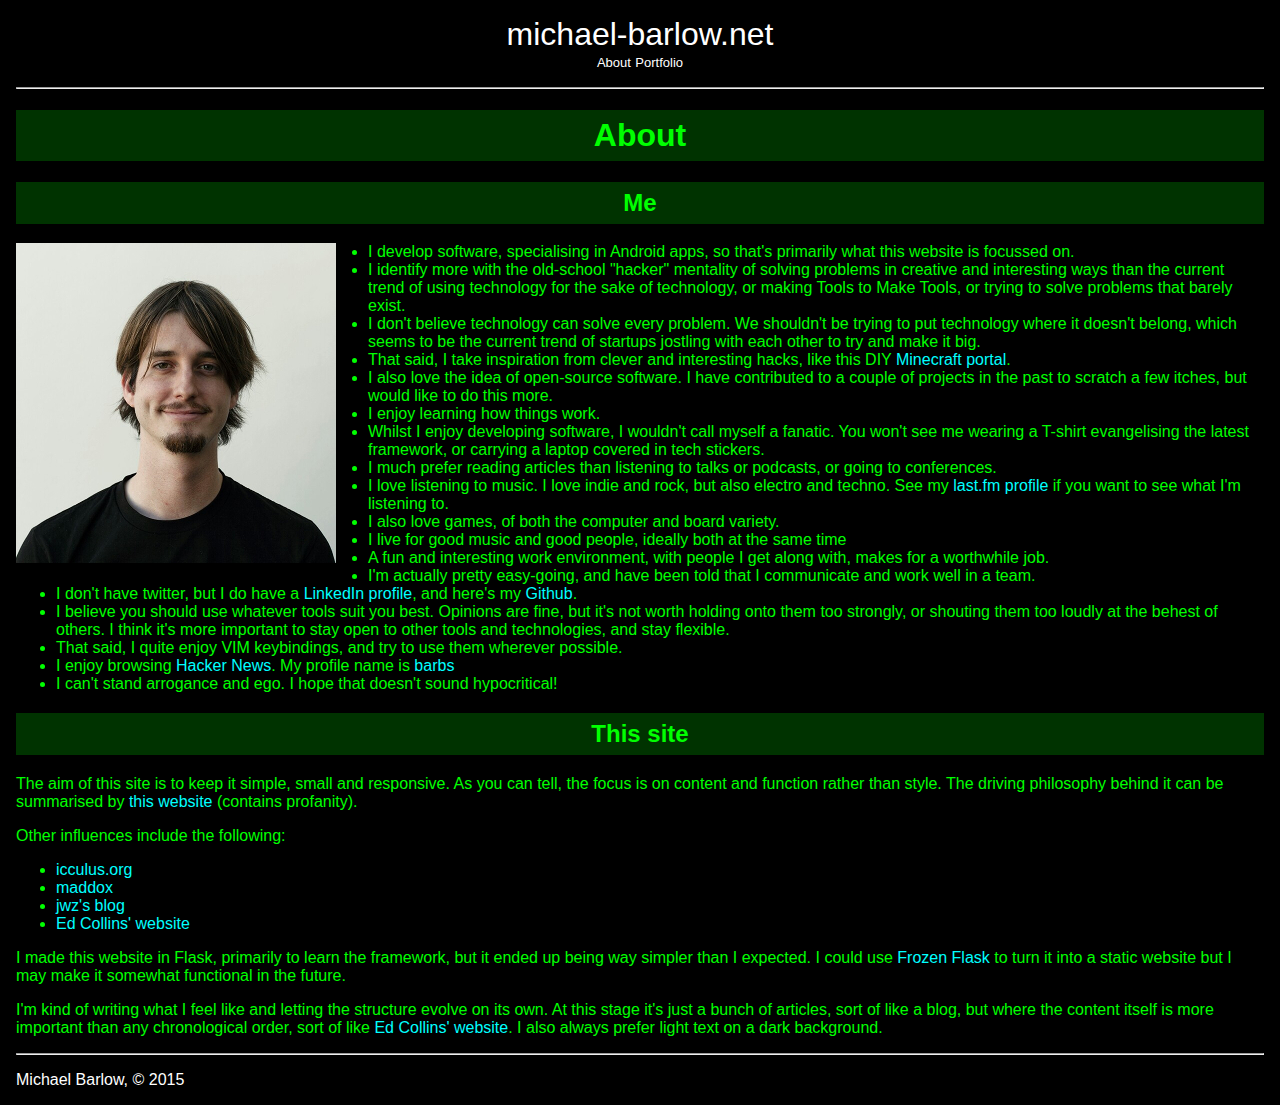
==== about/index.html @ a2168635 "First frozen-flasked version of website" ====
<!doctype html>
<html>
  <head>
    <title>michael-barlow.net -- Michael Barlow</title>
    <meta charset="utf-8">
    <meta http-equiv="X-UA-Compatible" content="IE=edge">
    <meta name="viewport" content="width=device-width, initial-scale=1">
    <meta name="robots" content="noindex">
    <link rel=stylesheet type=text/css href="/static/css/style.css" />
    <link rel=stylesheet type=text/css href="/static/css/hilite.css" />
    
    <script src="/static/js/jquery-1.11.0.min.js" type="text/javascript"></script>
    <script src="/static/js/bootstrap.min.js"></script>
    
  </head>

  <body>
      <p align="center">
      <font size="+3"><a style="color:white;" href="/">michael-barlow.net</a></font><br/>
      <font size="-1"><a style="color:white;" href="/about/">About</a></font>
      <font size="-1"><a style="color:white;" href="/portfolio/">Portfolio</a></font>
      <hr>
      </p>

      <div class="container">
          
    <h1>About</h1>
    <h2>Me</h2>
<p><div class="img-left">
    <img src="/static/images/me2015.jpg" alt="Sup"/>
</div></p>
<ul>
<li>I develop software, specialising in Android apps, so that's primarily what this website is focussed on.</li>
<li>I identify more with the old-school "hacker" mentality of solving problems in creative and interesting ways than the current trend of using technology for the sake of technology, or making Tools to Make Tools, or trying to solve problems that barely exist. </li>
<li>I don't believe technology can solve every problem. We shouldn't be trying to put technology where it doesn't belong, which seems to be the current trend of startups jostling with each other to try and make it big.</li>
<li>That said, I take inspiration from clever and interesting hacks, like this DIY <a href="https://spritesmods.com/?art=mcportal">Minecraft portal</a>.</li>
<li>I also love the idea of open-source software. I have contributed to a couple of projects in the past to scratch a few itches, but would like to do this more.</li>
<li>I enjoy learning how things work. </li>
<li>Whilst I enjoy developing software, I wouldn't call myself a fanatic. You won't see me wearing a T-shirt evangelising the latest framework, or carrying a laptop covered in tech stickers.</li>
<li>I much prefer reading articles than listening to talks or podcasts, or going to conferences.</li>
<li>I love listening to music. I love indie and rock, but also electro and techno. See my <a href="http://www.last.fm/user/marzzbar">last.fm profile</a> if you want to see what I'm listening to.</li>
<li>I also love games, of both the computer and board variety.</li>
<li>I live for good music and good people, ideally both at the same time</li>
<li>A fun and interesting work environment, with people I get along with, makes for a worthwhile job.</li>
<li>I'm actually pretty easy-going, and have been told that I communicate and work well in a team.</li>
<li>I don't have twitter, but I do have a <a href="au.linkedin.com/in/mbarlow7">LinkedIn profile</a>, and here's my <a href="https://github.com/michaelbarlow7/">Github</a>.</li>
<li>I believe you should use whatever tools suit you best. Opinions are fine, but it's not worth holding onto them too strongly, or shouting them too loudly at the behest of others. I think it's more important to stay open to other tools and technologies, and stay flexible.</li>
<li>That said, I quite enjoy VIM keybindings, and try to use them wherever possible.</li>
<li>I enjoy browsing <a href="http://news.ycombinator.com">Hacker News</a>. My profile name is <a href="https://news.ycombinator.com/user?id=barbs">barbs</a></li>
<li>I can't stand arrogance and ego. I hope that doesn't sound hypocritical!</li>
</ul>
<h2>This site</h2>
<p>The aim of this site is to keep it simple, small and responsive. As you can tell, the focus is on content and function rather than style. The driving philosophy behind it can be summarised by <a href="http://www.motherfuckingwebsite.com/">this website</a> (contains profanity).</p>
<p>Other influences include the following:</p>
<ul>
<li><a href="http://www.icculus.org/">icculus.org</a></li>
<li><a href="http://maddox.xmission.com/">maddox</a></li>
<li><a href="https://www.jwz.org/blog/">jwz's blog</a></li>
<li><a href="http://www.edcollins.com">Ed Collins' website</a></li>
</ul>
<p>I made this website in Flask, primarily to learn the framework, but it ended up being way simpler than I expected. I could use <a href="https://pythonhosted.org/Frozen-Flask/">Frozen Flask</a> to turn it into a static website but I may make it somewhat functional in the future.</p>
<p>I'm kind of writing what I feel like and letting the structure evolve on its own. At this stage it's just a bunch of articles, sort of like a blog, but where the content itself is more important than any chronological order, sort of like <a href="http://www.edcollins.com">Ed Collins' website</a>. I also always prefer light text on a dark background.</p>


          <footer>
              <hr />
              <p style="color:white;">Michael Barlow, &copy; 2015</p>
          </footer>
  </div>
  </body>
  </html>
---- static/css/style.css ----
/*
Theme Name: barbs
Theme URI: https://www.michael-barlow.net/
Discription: I dunno
Author: barbs
Version 1.0
Text Domain: barbs
*/

body {
    font-family:Arial;
    background:black;
    margin-left:1em;
    margin-right:1em;
    color:#0F0;
}

/* unvisited link */
a:link {
    color:#0FF;
    text-decoration: none;
}

/* visited link */
a:visited {
    color:#FF0;
}

/* mouse over link */
a:hover {
    color:white
}

h1{
    text-align:center;
    color:#0f0;
    background-color:#030;
    padding-top:5pt;
    padding-bottom:5pt;
}

h2{
    clear: both;
    text-align:center;
    color:#0F0;
    background-color:#030;
    padding-top:5pt;
    padding-bottom:5pt;
}

h3{
    text-align:center;
    color:#0F0;
    background-color:#030;
    padding-top:5pt;
    padding-bottom:5pt;
}

h4{
    text-align:center;
    color:#0F0;
    background-color:#030;
    padding-top:5pt;
    padding-bottom:5pt;
}

h5{
    text-align:center;
    color:#0F0;
    background-color:#030;
    padding-top:5pt;
    padding-bottom:5pt;
}

h6{
    text-align:center;
    color:#0F0;
    background-color:#030;
    padding-top:5pt;
    padding-bottom:5pt;
}

/* This styles the code blocks */
pre{
    padding-left: 3em;
    color:#0A0;
    white-space:pre-wrap;
}

blockquote {
    color:#0A0;
    font-style: italic;
    border-left:2px solid;
    padding-left:1em
}

.img-right{
    float:right;
    margin:0px 1em 1em 0px;
    padding-left:1em;
}

.img-left{
    float:left;
    margin:0px 1em 1em 0px;
    padding-right:1em;
}
---- static/css/hilite.css ----
.highlight {
	background: #040400;
	color: #FFFFFF;
}

.highlight span.selection { color: #323232; }
.highlight span.gp { color: #9595FF; }
.highlight span.vi { color: #9595FF; }
.highlight span.kn { color: #00C0D1; }
.highlight span.cp { color: #AEE674; }
.highlight span.caret { color: #FFFFFF; }
.highlight span.no { color: #AEE674; }
.highlight span.s2 { color: #BBFB8D; }
.highlight span.nb { color: #A7FDB2; }
.highlight span.nc { color: #C2ABFF; }
.highlight span.nd { color: #AEE674; }
.highlight span.s { color: #BBFB8D; }
.highlight span.nf { color: #AEE674; }
.highlight span.nx { color: #AEE674; }
.highlight span.kp { color: #00C0D1; }
.highlight span.nt { color: #C2ABFF; }
.highlight span.s1 { color: #BBFB8D; }
.highlight span.bg { color: #040400; }
.highlight span.kt { color: #00C0D1; }
.highlight span.support_function { color: #81B864; }
.highlight span.ow { color: #EBE1B4; }
.highlight span.mf { color: #A1FF24; }
.highlight span.bp { color: #9595FF; }
.highlight span.fg { color: #FFFFFF; }
.highlight span.c1 { color: #3379FF; }
.highlight span.kc { color: #9595FF; }
.highlight span.c { color: #3379FF; }
.highlight span.sx { color: #BBFB8D; }
.highlight span.kd { color: #00C0D1; }
.highlight span.ss { color: #A1FF24; }
.highlight span.sr { color: #BBFB8D; }
.highlight span.mo { color: #A1FF24; }
.highlight span.mi { color: #A1FF24; }
.highlight span.mh { color: #A1FF24; }
.highlight span.o { color: #EBE1B4; }
.highlight span.si { color: #DA96A3; }
.highlight span.sh { color: #BBFB8D; }
.highlight span.na { color: #AEE674; }
.highlight span.sc { color: #BBFB8D; }
.highlight span.k { color: #00C0D1; }
.highlight span.se { color: #DA96A3; }
.highlight span.sd { color: #54F79C; }
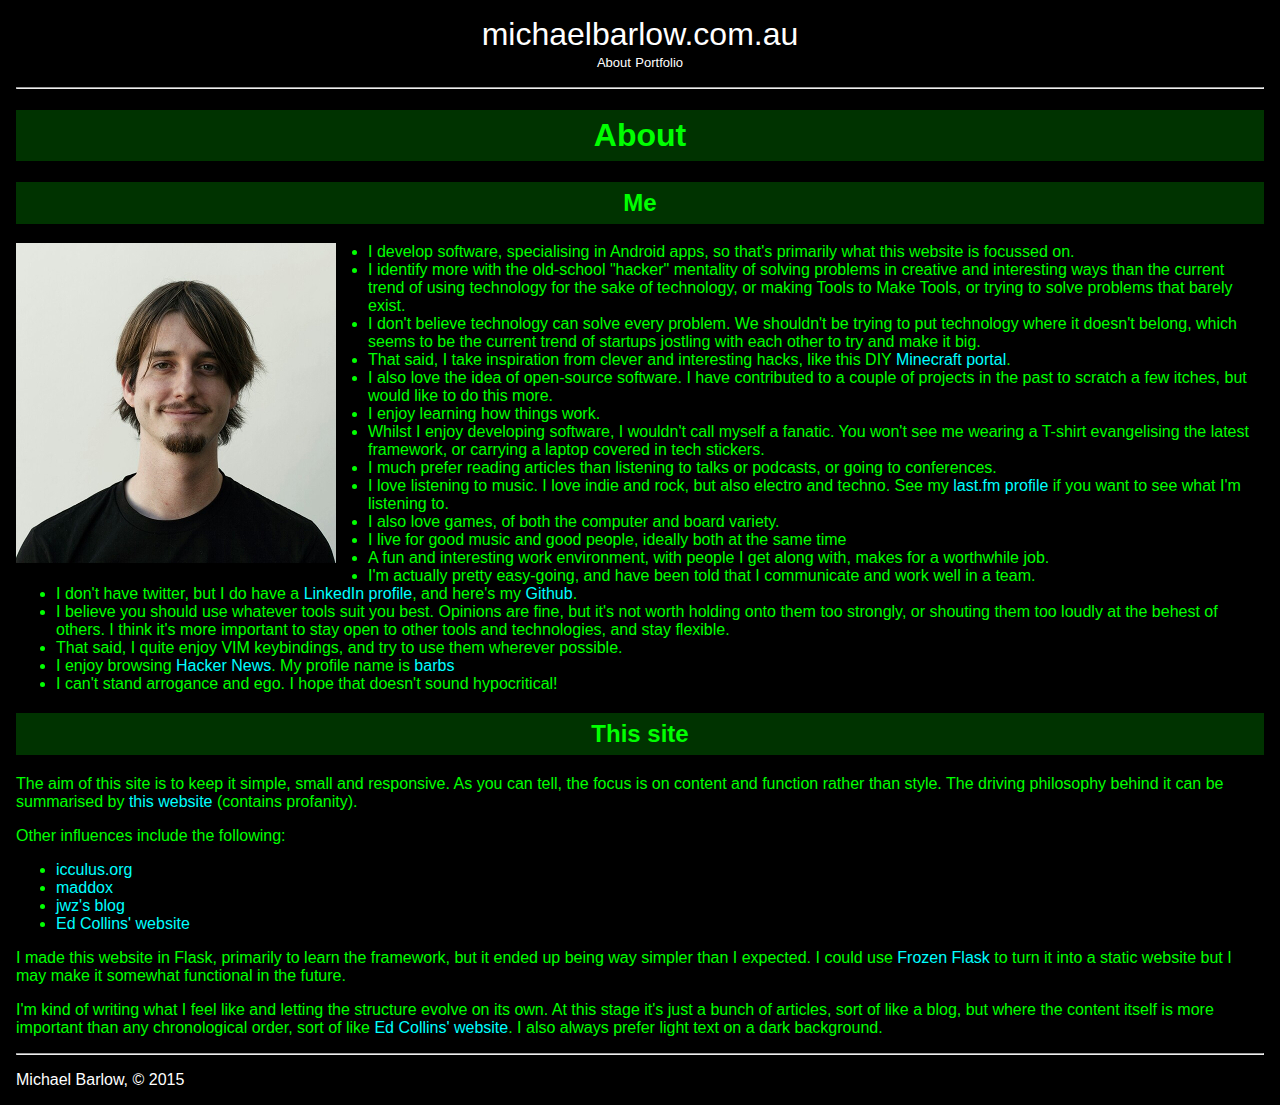
==== commit f0bcff36: "Updated GRA plugin article" ====
--- a/about/index.html
+++ b/about/index.html
@@ -1,7 +1,7 @@
 <!doctype html>
 <html>
   <head>
-    <title>michael-barlow.net -- Michael Barlow</title>
+    <title>michaelbarlow.com.au -- Michael Barlow</title>
     <meta charset="utf-8">
     <meta http-equiv="X-UA-Compatible" content="IE=edge">
     <meta name="viewport" content="width=device-width, initial-scale=1">
@@ -16,7 +16,7 @@
 
   <body>
       <p align="center">
-      <font size="+3"><a style="color:white;" href="/">michael-barlow.net</a></font><br/>
+      <font size="+3"><a style="color:white;" href="/">michaelbarlow.com.au</a></font><br/>
       <font size="-1"><a style="color:white;" href="/about/">About</a></font>
       <font size="-1"><a style="color:white;" href="/portfolio/">Portfolio</a></font>
       <hr>
--- a/static/css/style.css
+++ b/static/css/style.css
@@ -105,3 +105,10 @@
     margin:0px 1em 1em 0px;
     padding-right:1em;
 }
+
+/* Makes images scale with phone */
+img {
+    max-width: 100%;
+    max-height: 100vh;
+    margin: auto;
+}
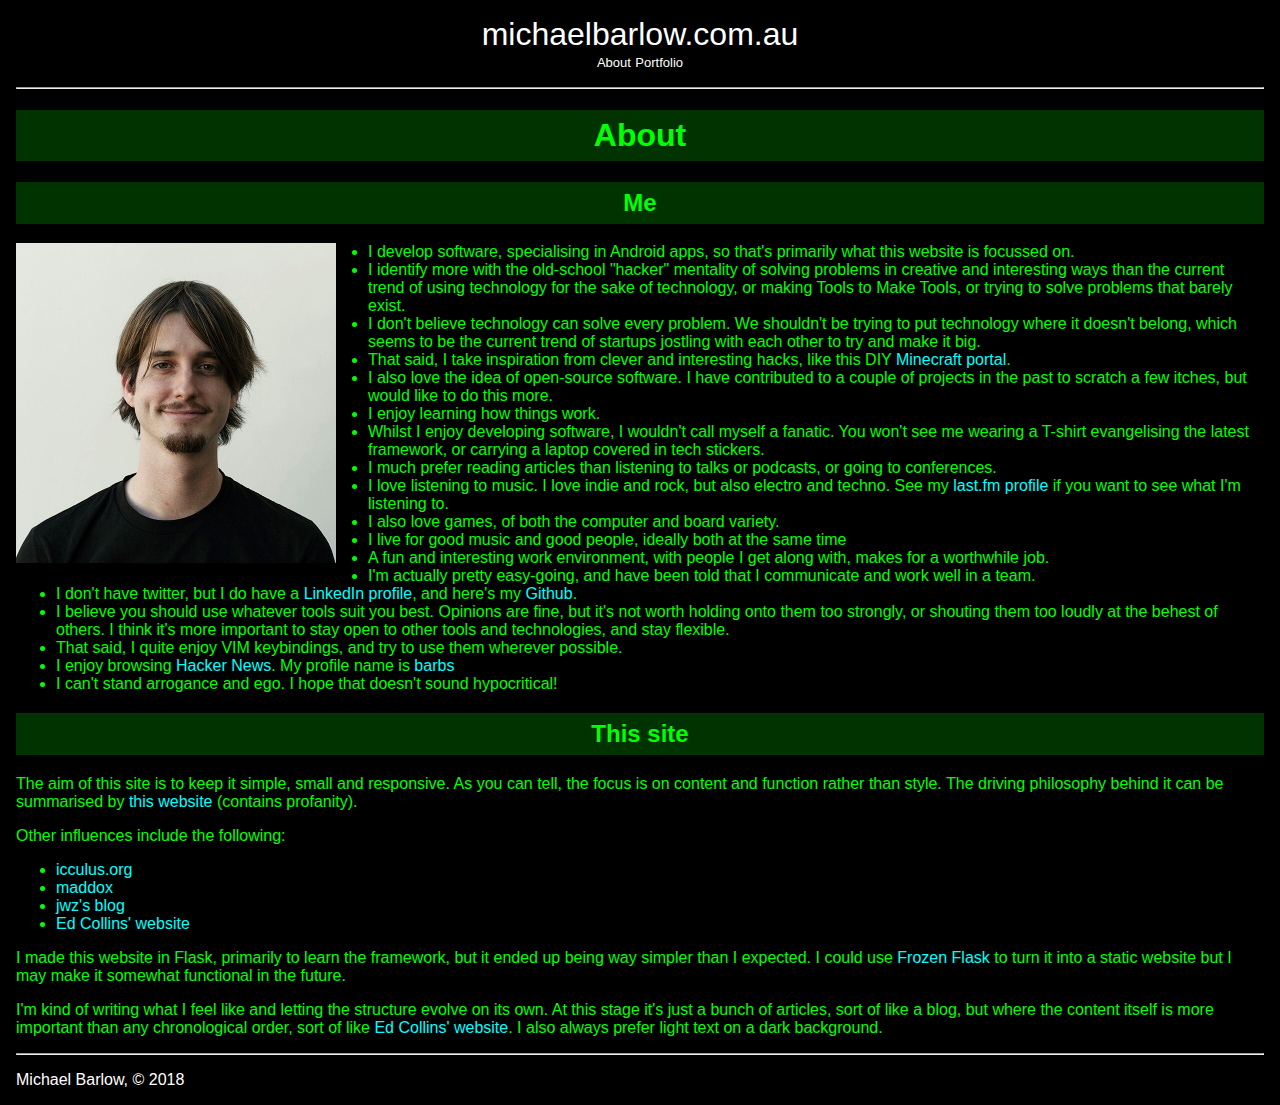
==== commit 72f8f786: "Updated portfolio" ====
--- a/about/index.html
+++ b/about/index.html
@@ -64,7 +64,7 @@
 
           <footer>
               <hr />
-              <p style="color:white;">Michael Barlow, &copy; 2015</p>
+              <p style="color:white;">Michael Barlow, &copy; 2018</p>
           </footer>
   </div>
   </body>
